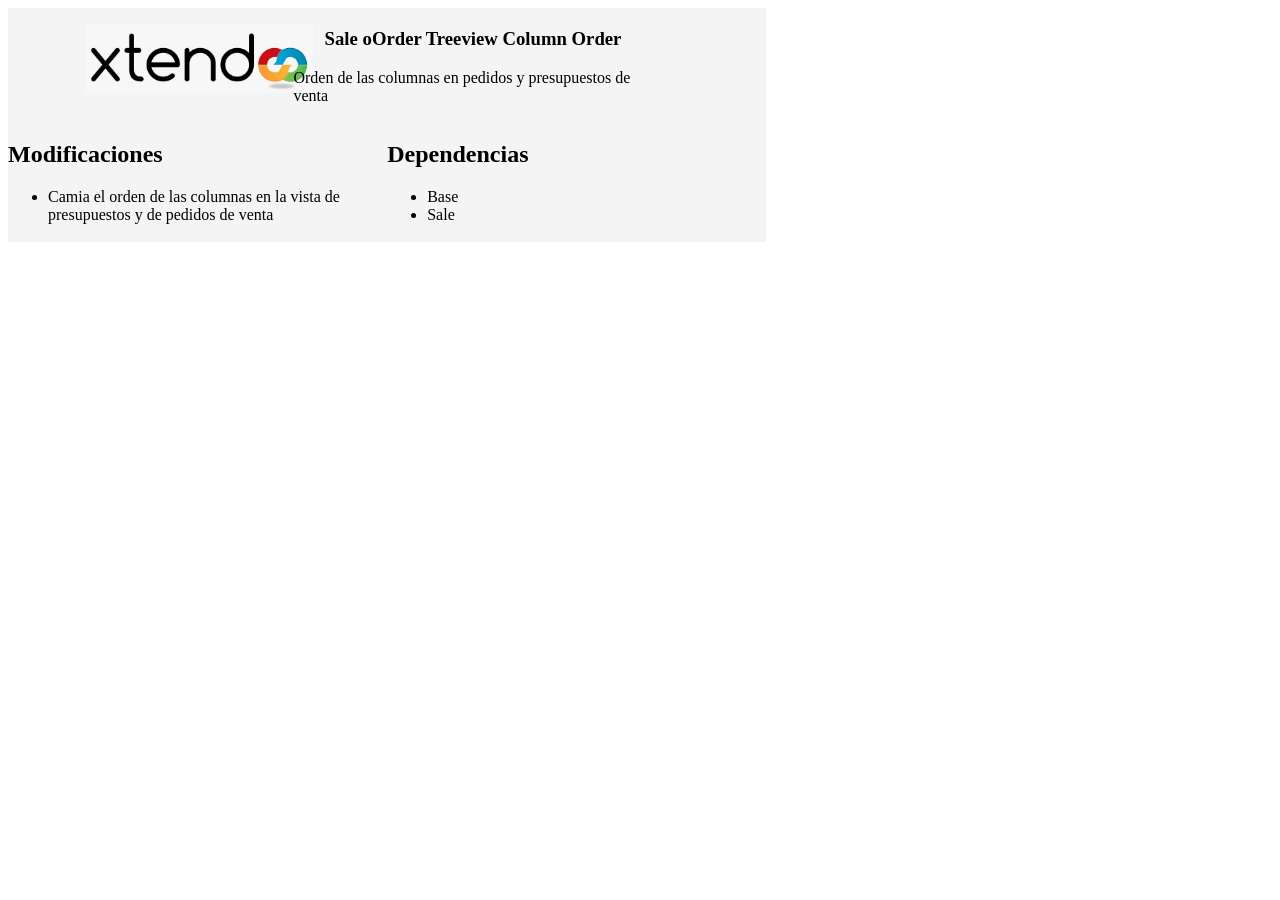
==== sale_order_treeview_column_order/static/description/index.html @ 374a0e6f "[ADD]Añadido sale_order_treeview_column_order" ====
<?xml version="1.0" encoding="utf-8" ?>
<!DOCTYPE html PUBLIC "-//W3C//DTD XHTML 1.0 Transitional//EN" "http://www.w3.org/TR/xhtml1/DTD/xhtml1-transitional.dtd">
<html xmlns="http://www.w3.org/1999/xhtml" xml:lang="en" lang="en">
    <head>
        <meta http-equiv="Content-Type" content="text/html; charset=utf-8" />
        <meta name="generator" content="Docutils 0.15.1: http://docutils.sourceforge.net/" />
        <title>Pos Ticket Logo</title>
    </head>
    <body>
        <section style="width:60%;background-color:#f4f4f4;">
            <article style="margin-left:5%;width:30%;float:left;">
                <figure style="width:100%;">
                    <img src="logo.png" alt="" style="width:100%;">
                </figure>
            </article>
            <article id="intro" style="width:50%;float:left;">
                <h1 style="margin-top:20px;margin-left:20px;text-align: center;">Sale oOrder Treeview Column Order</h1>
                <p style="margin-left:20px;">Orden de las columnas en pedidos y presupuestos de venta</p>
            </article>
            <article id="mods" style="width:50%;float:left;clear:both;">
                <h2>Modificaciones</h2>
                <ul>
                    <li>Camia el orden de las columnas en la vista de presupuestos y de pedidos de venta</li>
                </ul>
            </article>
            <article id="deps" style="width:50%;float:left;">
                <h2>Dependencias</h2>
                <ul>
                    <li>Base</li>
                    <li>Sale</li>
                </ul>
            </article>
            <article style="clear:both;height: 2px;"></article>
        </section>
    </body>
</html>
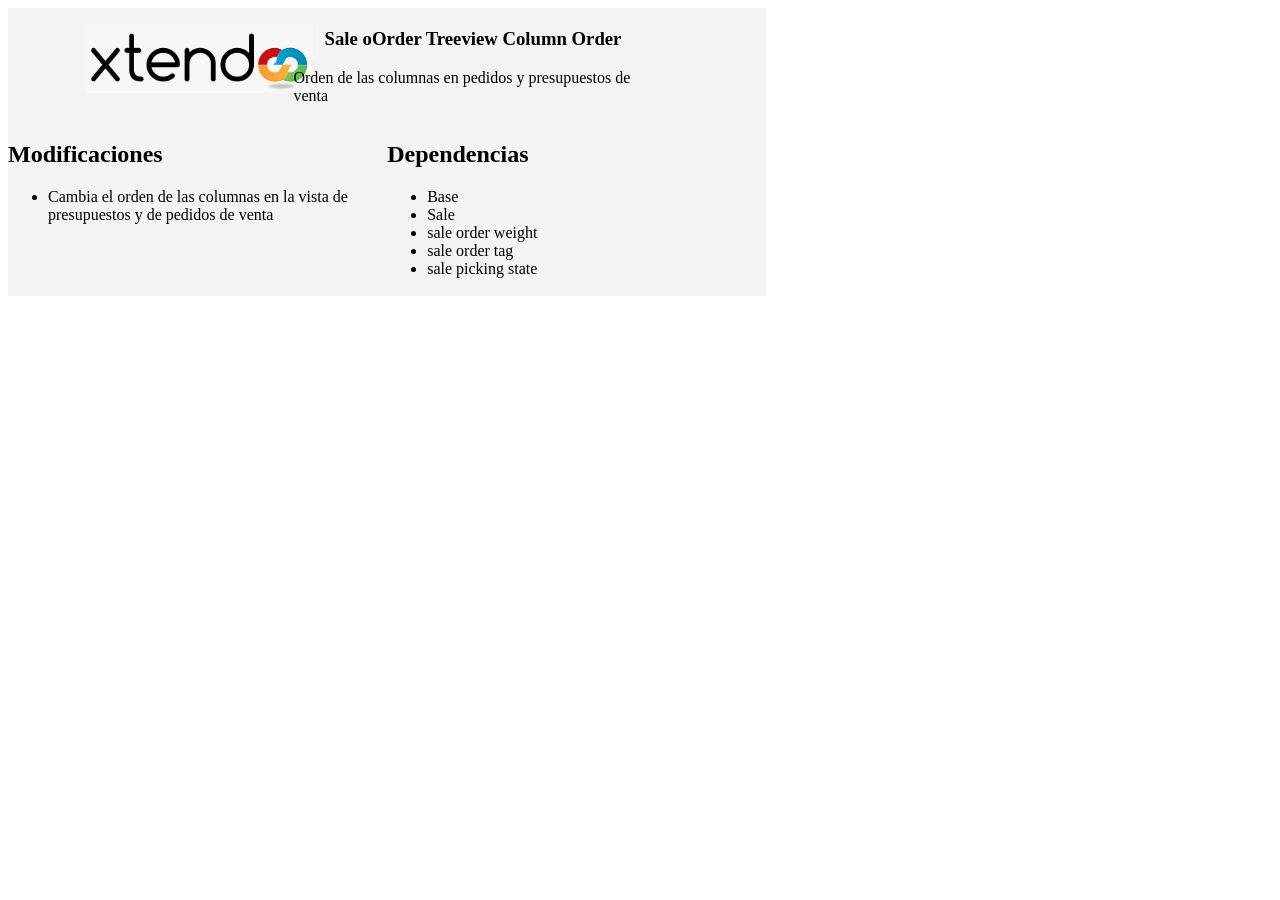
==== commit 7e1e2922: "[MOD] sale_order_reeview_cloumn_oder, añadida dependencia a sale_picking_state" ====
--- a/sale_order_treeview_column_order/static/description/index.html
+++ b/sale_order_treeview_column_order/static/description/index.html
@@ -20,7 +20,7 @@
             <article id="mods" style="width:50%;float:left;clear:both;">
                 <h2>Modificaciones</h2>
                 <ul>
-                    <li>Camia el orden de las columnas en la vista de presupuestos y de pedidos de venta</li>
+                    <li>Cambia el orden de las columnas en la vista de presupuestos y de pedidos de venta</li>
                 </ul>
             </article>
             <article id="deps" style="width:50%;float:left;">
@@ -28,6 +28,9 @@
                 <ul>
                     <li>Base</li>
                     <li>Sale</li>
+                    <li>sale order weight</li>
+                    <li>sale order tag</li>
+                    <li>sale picking state</li>
                 </ul>
             </article>
             <article style="clear:both;height: 2px;"></article>
